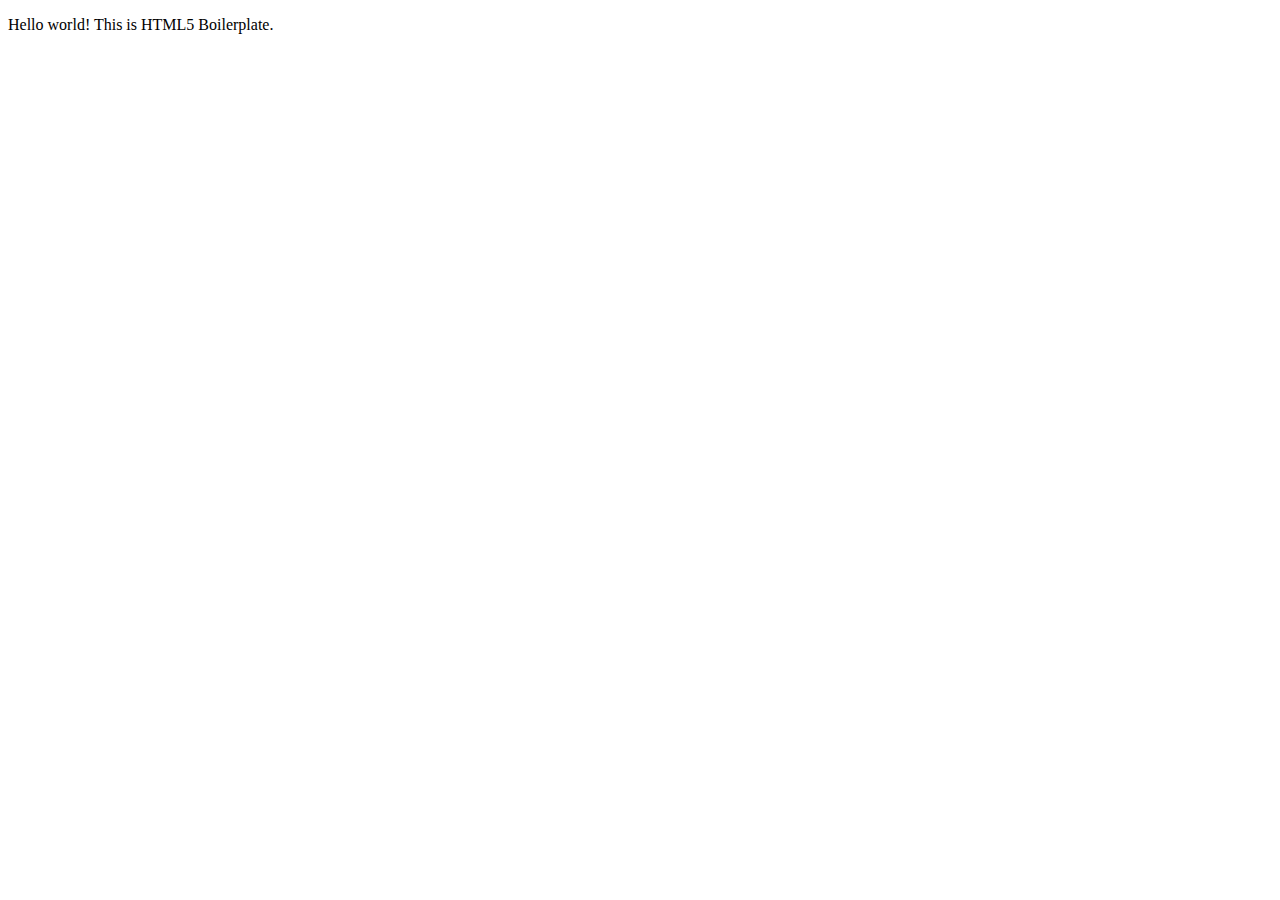
==== unplugged-retreat/about/index.html @ 0de07e54 "Add files via upload" ====
<!doctype html>
<html class="no-js" lang="">

<head>
  <meta charset="utf-8">
  <title></title>
  <meta name="description" content="">
  <meta name="viewport" content="width=device-width, initial-scale=1">

  <link rel="manifest" href="site.webmanifest">
  <link rel="apple-touch-icon" href="icon.png">
  <!-- Place favicon.ico in the root directory -->

  <link rel="stylesheet" href="css/normalize.css">
  <link rel="stylesheet" href="css/main.css">

  <meta name="theme-color" content="#fafafa">
</head>

<body>
  <!--[if IE]>
    <p class="browserupgrade">You are using an <strong>outdated</strong> browser. Please <a href="https://browsehappy.com/">upgrade your browser</a> to improve your experience and security.</p>
  <![endif]-->

  <!-- Add your site or application content here -->
  <p>Hello world! This is HTML5 Boilerplate.</p>
  <script src="js/vendor/modernizr-3.8.0.min.js"></script>
  <script src="https://code.jquery.com/jquery-3.4.1.min.js" integrity="sha256-CSXorXvZcTkaix6Yvo6HppcZGetbYMGWSFlBw8HfCJo=" crossorigin="anonymous"></script>
  <script>window.jQuery || document.write('<script src="js/vendor/jquery-3.4.1.min.js"><\/script>')</script>
  <script src="js/plugins.js"></script>
  <script src="js/main.js"></script>

  <!-- Google Analytics: change UA-XXXXX-Y to be your site's ID. -->
  <script>
    window.ga = function () { ga.q.push(arguments) }; ga.q = []; ga.l = +new Date;
    ga('create', 'UA-XXXXX-Y', 'auto'); ga('set','transport','beacon'); ga('send', 'pageview')
  </script>
  <script src="https://www.google-analytics.com/analytics.js" async></script>
</body>

</html>
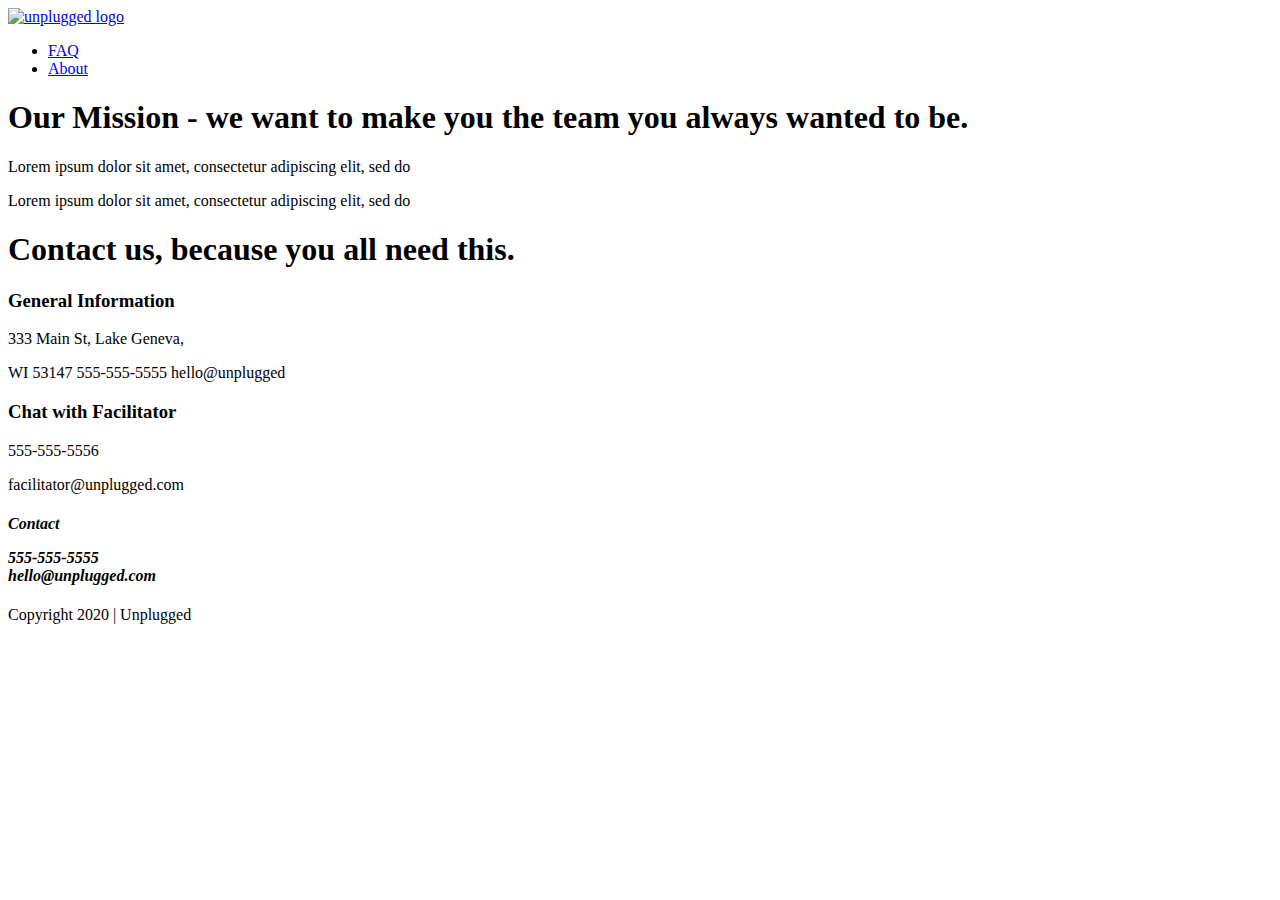
==== commit b99fec96: "Add files via upload" ====
--- a/unplugged-retreat/about/index.html
+++ b/unplugged-retreat/about/index.html
@@ -7,12 +7,13 @@
   <meta name="description" content="">
   <meta name="viewport" content="width=device-width, initial-scale=1">
 
-  <link rel="manifest" href="site.webmanifest">
-  <link rel="apple-touch-icon" href="icon.png">
+  <link rel="../manifest" href="site.webmanifest">
+  <link rel="../apple-touch-icon" href="icon.png">
   <!-- Place favicon.ico in the root directory -->
 
-  <link rel="stylesheet" href="css/normalize.css">
-  <link rel="stylesheet" href="css/main.css">
+  <link rel="stylesheet" href="../css/normalize.css">
+  <link rel="stylesheet" href="../css/main.css">
+  <script src="../js/vendor/jquery-3.4.1.min.js"></script></script>
 
   <meta name="theme-color" content="#fafafa">
 </head>
@@ -21,14 +22,85 @@
   <!--[if IE]>
     <p class="browserupgrade">You are using an <strong>outdated</strong> browser. Please <a href="https://browsehappy.com/">upgrade your browser</a> to improve your experience and security.</p>
   <![endif]-->
+    <!-- Add your site or application content here -->
+    
+ <header>
+    <div class="content-wrapper">
+      <a href="#"><img src="" alt="unplugged logo"></div>
+         <div class="header-divider"></div>
+    <nav> 
+          <ul>
+            <li><a href="faq/index.html" target="_blank">FAQ</a></li>
+            <li><a href="about/index.html" target="_blank">About</a></li>
+          </ul>
+     </nav> 
+   </div>
 
-  <!-- Add your site or application content here -->
-  <p>Hello world! This is HTML5 Boilerplate.</p>
-  <script src="js/vendor/modernizr-3.8.0.min.js"></script>
+</header>
+ 
+<main>
+ <section class="mission">
+    <div class="content-wrapper">
+      <div class="mission-content"></div>
+      <h1>Our Mission - we want to make you the team you always wanted to be.</h1>
+      <p>Lorem ipsum dolor sit amet, consectetur adipiscing elit, sed do</p>
+      <p>Lorem ipsum dolor sit amet, consectetur adipiscing elit, sed do</p>
+          </div>
+        </section>
+
+</main> <!-- main wrapper -->
+
+<section class="map">
+      <figure>
+      </figure>
+    </section>
+<section class="contact">
+  <div class="content-wrapper">
+    <h1>Contact us, because you all need this.</h1>
+    <h3>General Information</h3>
+    <p>333 Main St, Lake Geneva,</p> 
+    <p>WI 53147 555-555-5555 hello@unplugged</p>
+
+    <h3>Chat with Facilitator</h3>
+    <p>555-555-5556</p>
+    <p>facilitator@unplugged.com</p>
+</div> </div>
+</section>
+ 
+<footer>
+  <div class="content-wrapper">
+    <div class="footer-content">
+      <address class="contact"> 
+        <h4>Contact<h/4>
+          <p>555-555-5555<br>
+            hello@unplugged.com</p></adress>
+      <div class="social">
+        <div class="social-icons">
+          <p>
+            <a href="https://www.facebook.com/yoursite"
+            target="_blank"></a></p>
+            <p>
+              <a href="https://www.twitter.com/yoursite"
+            target="_blank"></a></p>
+            <p>
+              <a href="https://www.instagram.com/yoursite"
+            target="_blank"></a></p>
+
+          </div>
+        </div>
+      </div>
+    </div>
+
+    <div class="copyright">
+      <p>Copyright 2020 | Unplugged</p>
+    </div>
+</footer>
+
+  <script src="../js/vendor/modernizr-3.8.0.min.js"></script>
   <script src="https://code.jquery.com/jquery-3.4.1.min.js" integrity="sha256-CSXorXvZcTkaix6Yvo6HppcZGetbYMGWSFlBw8HfCJo=" crossorigin="anonymous"></script>
   <script>window.jQuery || document.write('<script src="js/vendor/jquery-3.4.1.min.js"><\/script>')</script>
-  <script src="js/plugins.js"></script>
-  <script src="js/main.js"></script>
+  <script src="../js/plugins.js"></script>
+  <script src="../js/main.js"></script>
 
   <!-- Google Analytics: change UA-XXXXX-Y to be your site's ID. -->
   <script>
